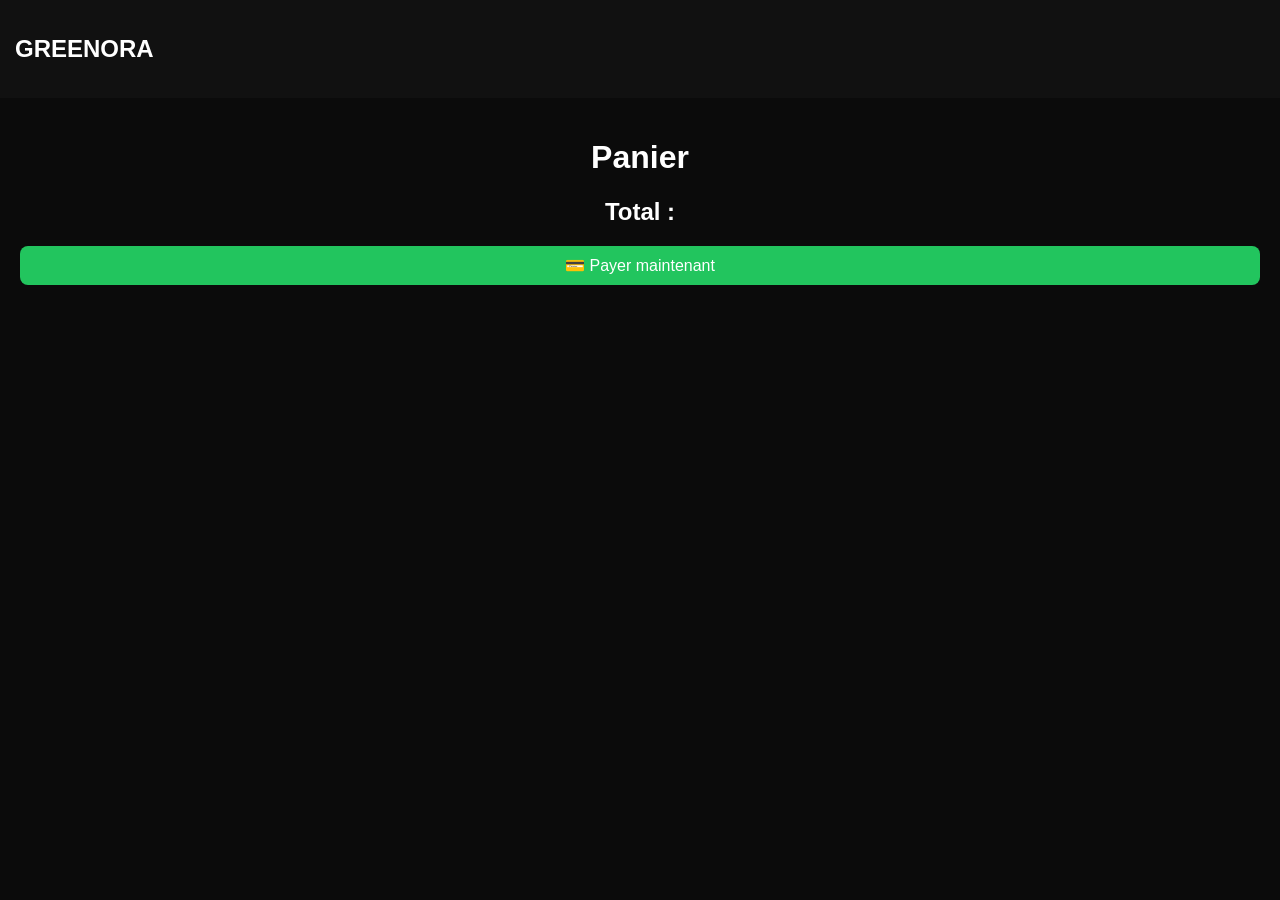
==== cart.html @ d067eeaa "Create cart.html" ====
<!DOCTYPE html>
<html>
<head>
<link rel="stylesheet" href="style.css">
<script src="script.js"></script>
</head>

<body onload="displayCart()">

<header>
  <h2>GREENORA</h2>
</header>

<div class="container">
<h1>Panier</h1>

<div id="cart"></div>

<h2>Total : <span id="total"></span></h2>

<a href="#" class="btn">💳 Payer maintenant</a>

</div>

</body>
</html>
---- style.css ----
body {
  margin: 0;
  font-family: Arial;
  background: #0b0b0b;
  color: white;
}

header {
  display: flex;
  justify-content: space-between;
  padding: 15px;
  background: #111;
}

header a {
  color: white;
  text-decoration: none;
  margin: 0 10px;
}

.container {
  padding: 20px;
  text-align: center;
}

.products {
  display: grid;
  grid-template-columns: repeat(auto-fit, minmax(160px,1fr));
  gap: 15px;
}

.product {
  background: #111;
  padding: 10px;
  border-radius: 10px;
}

.product img {
  width: 100%;
  border-radius: 10px;
}

.btn {
  background: #22c55e;
  padding: 10px;
  border-radius: 8px;
  color: white;
  display: block;
  margin-top: 10px;
  text-decoration: none;
}
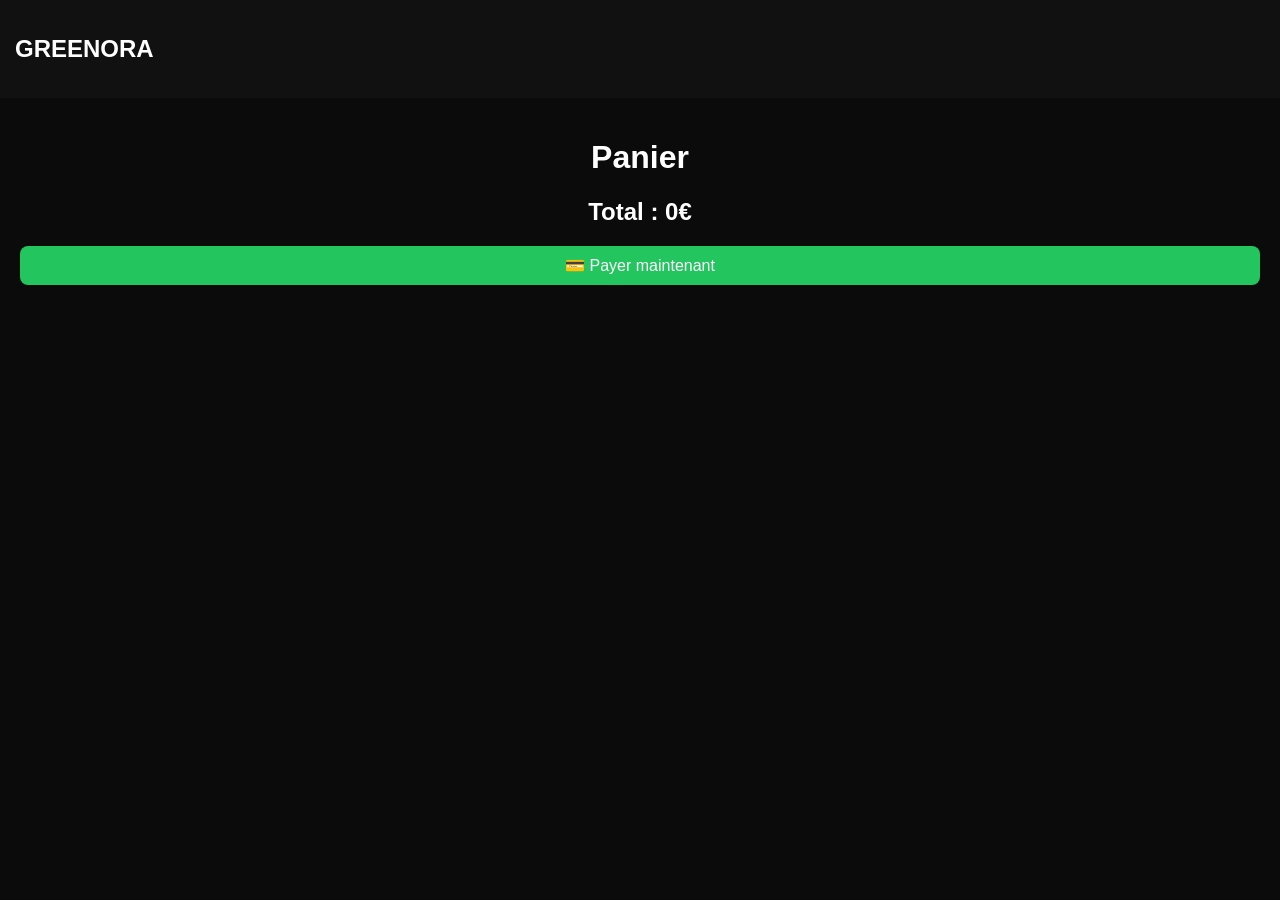
==== commit e2550fc8: "Update cart.html" ====
--- a/cart.html
+++ b/cart.html
@@ -18,7 +18,7 @@
 
 <h2>Total : <span id="total"></span></h2>
 
-<a href="#" class="btn">💳 Payer maintenant</a>
+<a href="https://wa.me/33605549511" class="btn">💳 Payer maintenant</a>
 
 </div>
 
